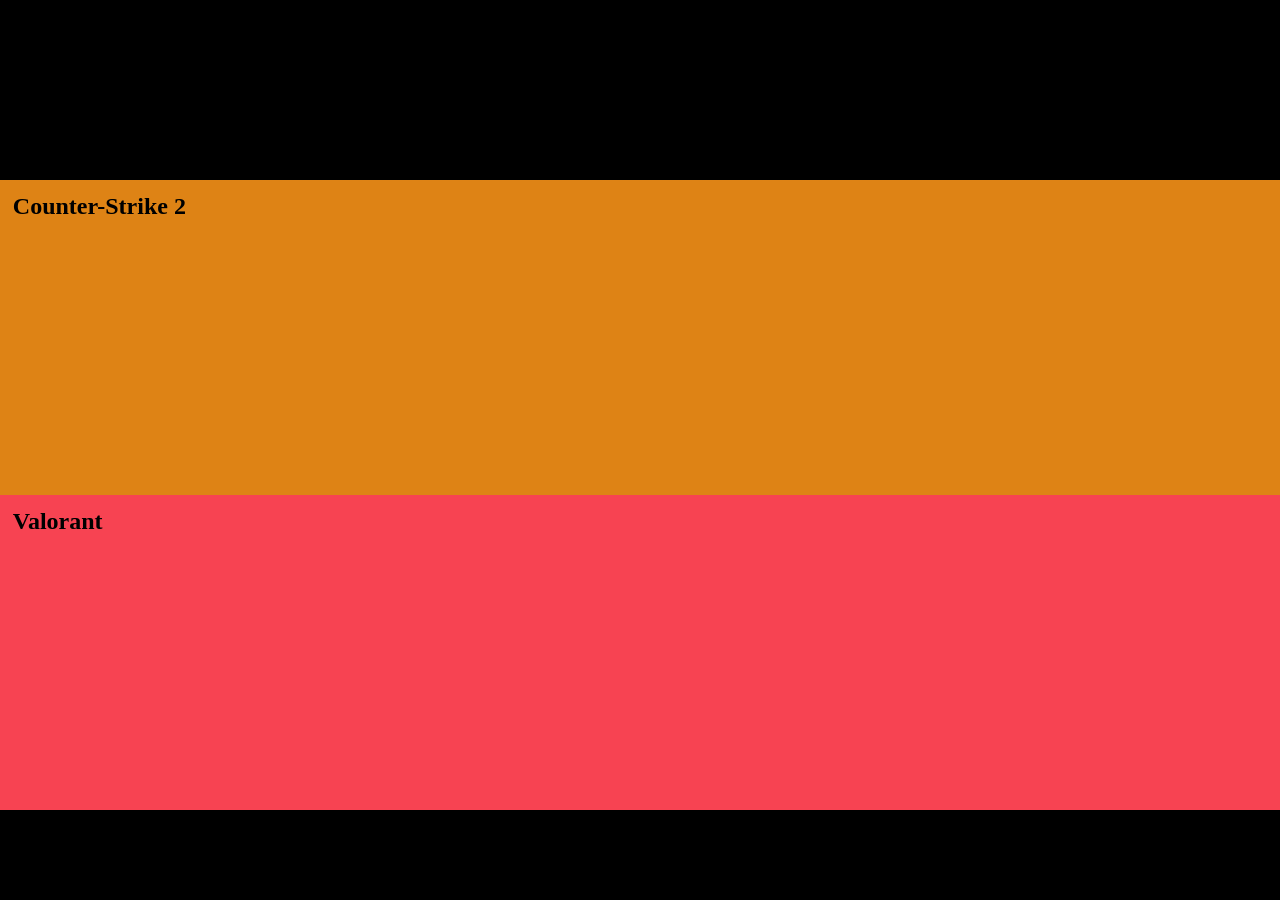
==== home.html @ 533967ad "Add files via upload" ====
<!doctype html>
<html lang="pt-br">
  <head>
    <meta charset="UTF-8" />
    <meta name="viewport" content="width=device-width, initial-scale=1.0" />
    <title>Marketplace Skins</title>
    <link rel="stylesheet" href="./assets/css/home.css" />
    <script src="./assets/js/index.js" defer></script>
  </head>
  <body>
    <main>

      <header></header>

      <section class="game" id="cs2">
        <h2>Counter-Strike 2</h2>
        <div class="skin"></div>
        <div class="skin"></div>
        <div class="skin"></div>
        <div class="skin"></div>
        <div class="skin"></div>
      </section>

      <section class="game" id="valorant">
        <h2>Valorant</h2>
        <div class="skins"></div>
        <div class="skins"></div>
        <div class="skins"></div>
        <div class="skins"></div>
        <div class="skins"></div>
      </section>

      <footer></footer>

    </main>
  </body>
</html>
---- assets/css/home.css ----
*{
    margin: 0;
    padding: 0;
    box-sizing: border-box;
}
main{
    width: 100%;
    height: 100vh;
    background: #333;
}
header{
    width: 100%;
    height: 20vh;
    background: #000;
    float: left; 
}
.game{
    width: 100%;
    height: 35vh;
    background: #ccc;
    float: left; 
    padding: 1%;
}
#cs2{
    background: #DE8315
}
#valorant{
    background: #F74352
}
.game h2{
    color: #fff
    font-weight: bold;
}
footer{
    width: 100%;
    height: 10vh;
    background: #000;
    float: left; 
}
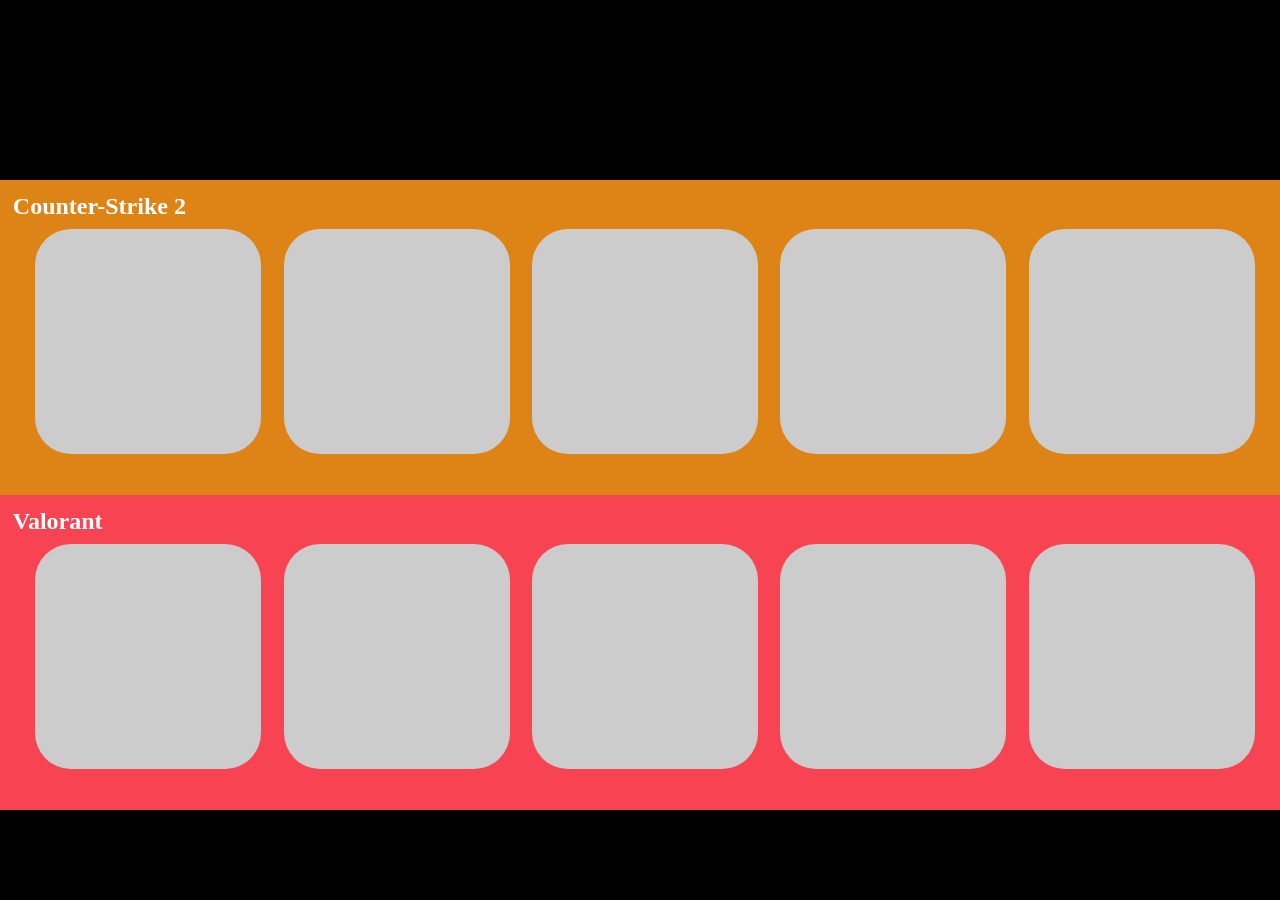
==== commit 551df53e: "Add files via upload" ====
--- a/home.html
+++ b/home.html
@@ -11,14 +11,14 @@
     <main>
 
       <header></header>
-
+        
       <section class="game" id="cs2">
         <h2>Counter-Strike 2</h2>
-        <div class="skin"></div>
-        <div class="skin"></div>
-        <div class="skin"></div>
-        <div class="skin"></div>
-        <div class="skin"></div>
+        <div class="skins"></div>
+        <div class="skins"></div>
+        <div class="skins"></div>
+        <div class="skins"></div>
+        <div class="skins"></div>
       </section>
 
       <section class="game" id="valorant">
--- a/assets/css/home.css
+++ b/assets/css/home.css
@@ -28,7 +28,7 @@
     background: #F74352
 }
 .game h2{
-    color: #fff
+    color: #fff;
     font-weight: bold;
 }
 footer{
@@ -37,3 +37,12 @@
     background: #000;
     float: left; 
 }
+.skins{
+    float: left;
+    width: 18%;
+    height: 25vh;
+    background: #ccc;
+    margin-left: 1.8%;
+    border-radius: 4vh;
+    margin-top: 1vh;
+}
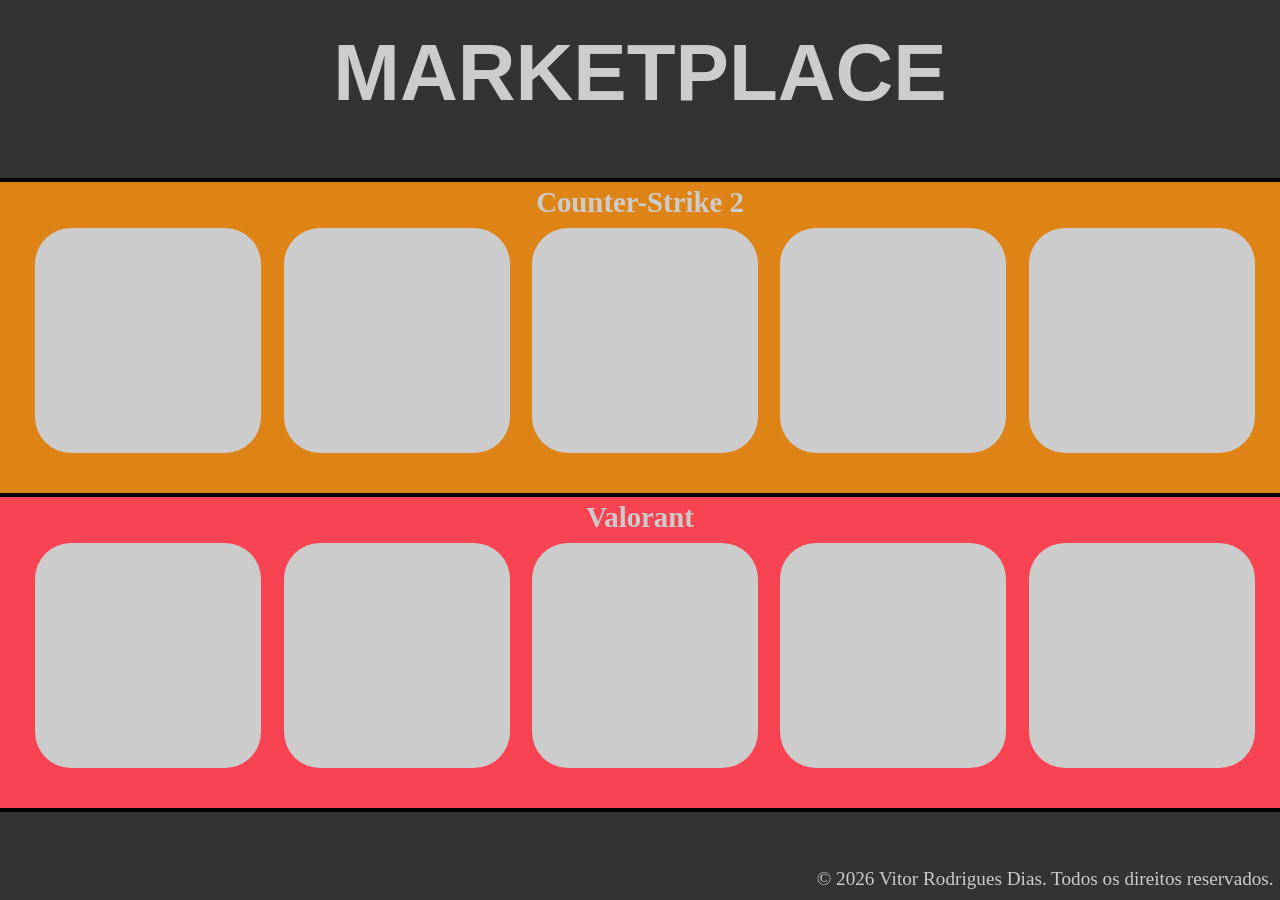
==== commit 2b03d199: "Add files via upload" ====
--- a/home.html
+++ b/home.html
@@ -10,7 +10,9 @@
   <body>
     <main>
 
-      <header></header>
+      <header>
+        <h1>MARKETPLACE</h1>
+      </header>
         
       <section class="game" id="cs2">
         <h2>Counter-Strike 2</h2>
@@ -30,7 +32,9 @@
         <div class="skins"></div>
       </section>
 
-      <footer></footer>
+      <footer>
+        <p>© 2026 Vitor Rodrigues Dias. Todos os direitos reservados.</p>
+      </footer>
 
     </main>
   </body>
--- a/assets/css/home.css
+++ b/assets/css/home.css
@@ -11,8 +11,19 @@
 header{
     width: 100%;
     height: 20vh;
-    background: #000;
+    background: #333;
     float: left; 
+    border: 2px solid #000;
+    border-left: none;
+    border-right: none;
+    border-top: none;
+}
+header h1{
+    color: #ccc;
+    font-size: 5rem;
+    text-align: center;
+    margin-top: 3vh;
+    font-family: "Bebas Neue", sans-serif;
 }
 .game{
     width: 100%;
@@ -20,22 +31,39 @@
     background: #ccc;
     float: left; 
     padding: 1%;
+    border: 2px solid #000;
+    border-left: none;
+    border-right: none;
 }
 #cs2{
-    background: #DE8315
+    background: #DE8315;
 }
 #valorant{
     background: #F74352
 }
 .game h2{
-    color: #fff;
+    color: #ccc;
     font-weight: bold;
+    text-align: center;
+    font-size: 1.8rem;
+    margin-top: -1vh;
 }
 footer{
     width: 100%;
     height: 10vh;
-    background: #000;
+    background: #333;
     float: left; 
+    border: 2px solid #000;
+    border-left: none;
+    border-right: none;
+    border-bottom: none;
+}
+footer p{
+    color: #ccc;
+    float: right;
+    margin-right: 0.5%;
+    margin-top: 6.2vh;
+    font-size: 1.2rem;
 }
 .skins{
     float: left;
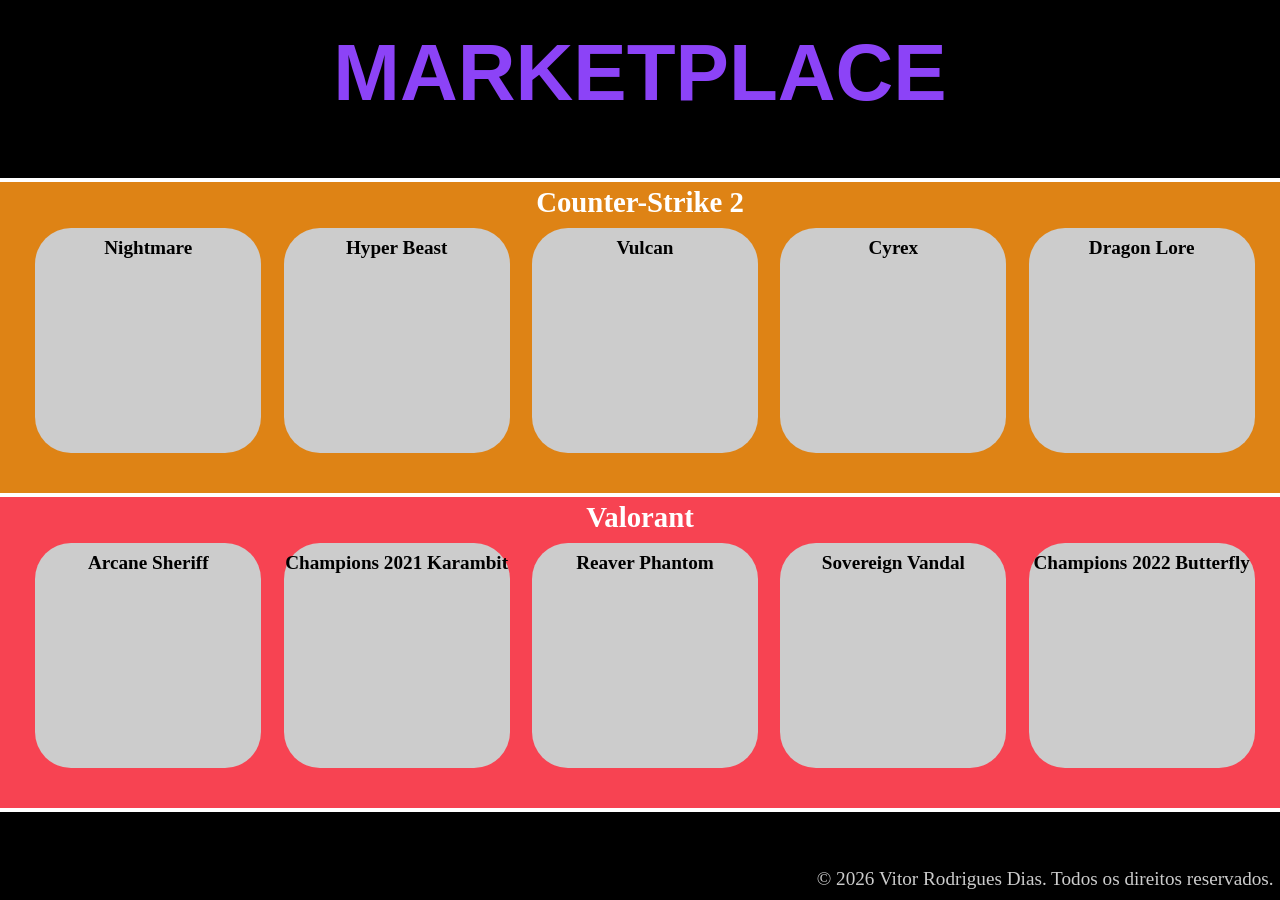
==== commit 9c962a07: "Add files via upload" ====
--- a/home.html
+++ b/home.html
@@ -16,20 +16,51 @@
         
       <section class="game" id="cs2">
         <h2>Counter-Strike 2</h2>
-        <div class="skins"></div>
-        <div class="skins"></div>
-        <div class="skins"></div>
-        <div class="skins"></div>
-        <div class="skins"></div>
+
+        <div class="skins">
+          <h1>Nightmare</h1>
+        </div>
+
+        <div class="skins">
+          <h1>Hyper Beast</h1>
+        </div>
+
+        <div class="skins">
+          <h1>Vulcan</h1>
+        </div>
+
+        <div class="skins">
+          <h1>Cyrex</h1>
+        </div>
+
+        <div class="skins">
+          <h1>Dragon Lore</h1>
+        </div>
+
       </section>
 
       <section class="game" id="valorant">
         <h2>Valorant</h2>
-        <div class="skins"></div>
-        <div class="skins"></div>
-        <div class="skins"></div>
-        <div class="skins"></div>
-        <div class="skins"></div>
+        <div class="skins">
+          <h1>Arcane Sheriff</h1>
+        </div>
+
+        <div class="skins">
+          <h1>Champions 2021 Karambit</h1>
+        </div>
+
+        <div class="skins">
+          <h1>Reaver Phantom</h1>
+        </div>
+
+        <div class="skins">
+          <h1>Sovereign Vandal</h1>
+        </div>
+
+        <div class="skins">
+          <h1>Champions 2022 Butterfly</h1>
+        </div>
+
       </section>
 
       <footer>
--- a/assets/css/home.css
+++ b/assets/css/home.css
@@ -11,15 +11,15 @@
 header{
     width: 100%;
     height: 20vh;
-    background: #333;
+    background: #000;
     float: left; 
-    border: 2px solid #000;
+    border: 2px solid #fff;
     border-left: none;
     border-right: none;
     border-top: none;
 }
 header h1{
-    color: #ccc;
+    color: #8C43F7;
     font-size: 5rem;
     text-align: center;
     margin-top: 3vh;
@@ -31,7 +31,7 @@
     background: #ccc;
     float: left; 
     padding: 1%;
-    border: 2px solid #000;
+    border: 2px solid #fff;
     border-left: none;
     border-right: none;
 }
@@ -42,7 +42,7 @@
     background: #F74352
 }
 .game h2{
-    color: #ccc;
+    color: #fff;
     font-weight: bold;
     text-align: center;
     font-size: 1.8rem;
@@ -51,9 +51,9 @@
 footer{
     width: 100%;
     height: 10vh;
-    background: #333;
+    background: #000;
     float: left; 
-    border: 2px solid #000;
+    border: 2px solid #fff;
     border-left: none;
     border-right: none;
     border-bottom: none;
@@ -74,3 +74,9 @@
     border-radius: 4vh;
     margin-top: 1vh;
 }
+.skins h1{
+    color: #000;
+    font-size: 1.2rem;
+    text-align: center;
+    margin-top: 1vh;
+}
